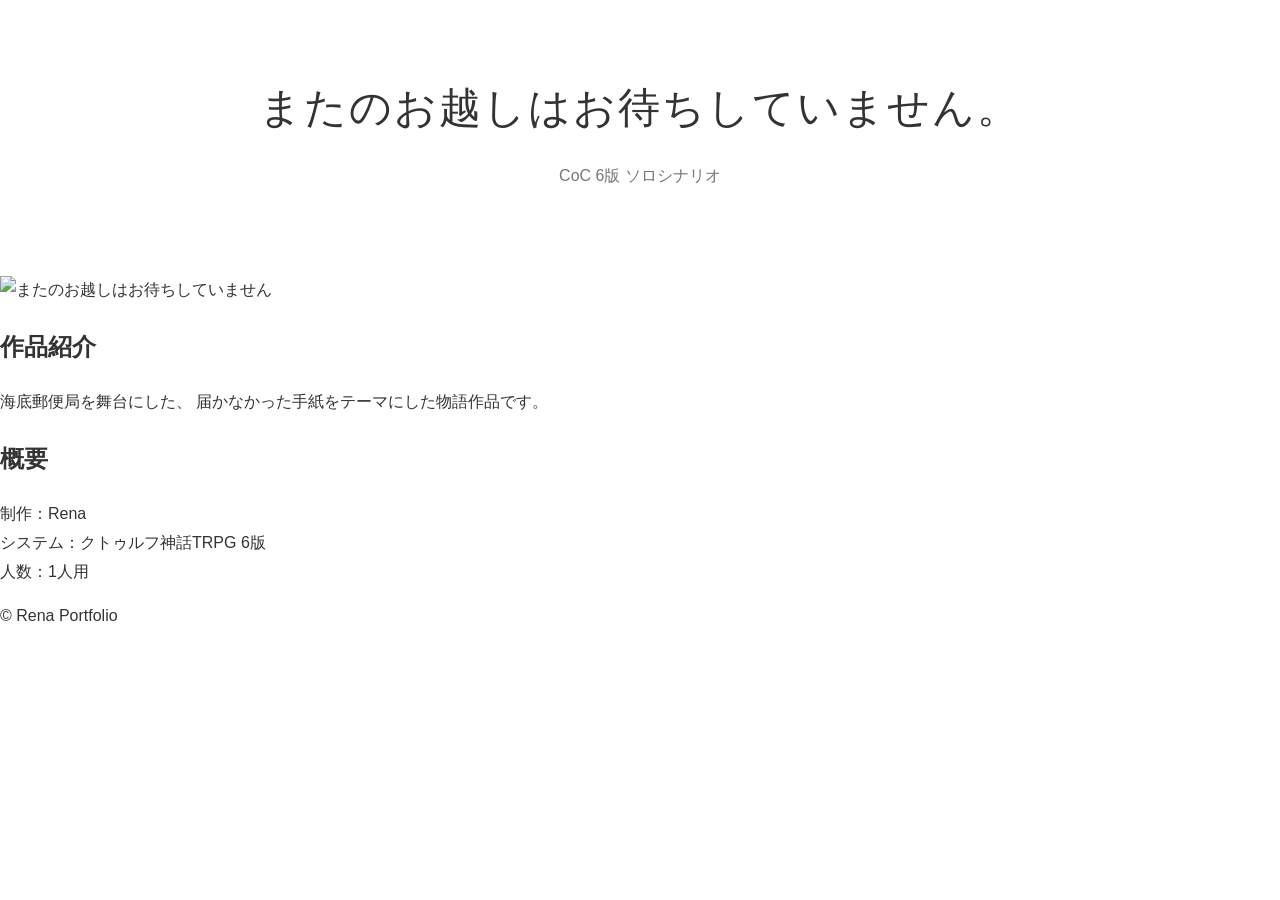
==== work1.html @ 8fce0d63 "Create work1.html" ====
<!DOCTYPE html>
<html lang="ja">

<head>
    <meta charset="UTF-8">
    <meta name="viewport" content="width=device-width, initial-scale=1.0">

    <title>またのお越しはお待ちしていません。</title>

    <link rel="stylesheet" href="style.css">
</head>


<body>

<header>
    <h1>またのお越しはお待ちしていません。</h1>
    <p>CoC 6版 ソロシナリオ</p>
</header>


<section class="work-detail">

    <img src="mata-no-okoshi.png" alt="またのお越しはお待ちしていません">


    <h2>作品紹介</h2>

    <p>
        海底郵便局を舞台にした、
        届かなかった手紙をテーマにした物語作品です。
    </p>


    <h2>概要</h2>

    <p>
        制作：Rena<br>
        システム：クトゥルフ神話TRPG 6版<br>
        人数：1人用
    </p>


</section>


<footer>
    <p>© Rena Portfolio</p>
</footer>


</body>

</html>
---- style.css ----
body {
    margin: 0;
    font-family: sans-serif;
    background: #ffffff;
    color: #333;
    line-height: 1.8;
}


/* header */

header {
    text-align: center;
    padding: 70px 20px;
}


header h1 {
    font-size: 42px;
    font-weight: normal;
    letter-spacing: 2px;
    margin: 0;
}


header p {
    color: #777;
}


/* hero */

.hero {
    text-align: center;
    padding: 80px 20px;
    border-top: 1px solid #eee;
    border-bottom: 1px solid #eee;
}


.hero h2 {
    font-size: 30px;
    font-weight: normal;
}


/* about */

.about {
    max-width: 700px;
    margin: 80px auto;
    padding: 0 20px;
    text-align: center;
}


.about h2 {
    font-weight: normal;
    margin-bottom: 30px;
}


.about p {
    color: #555;
}


/* works */

.works {
    max-width: 900px;
    margin: 80px auto;
    padding: 0 20px;
}


.works h2 {
    text-align: center;
    font-weight: normal;
    margin-bottom: 50px;
}


.work-card {
    border: 1px solid #eee;
    padding: 30px;
    text-align: center;
}


.work-card img {
    width: 100%;
    max-width: 400px;
}


.work-card h3 {
    font-weight: normal;
    margin-top: 30px;
}


.work-card p {
    color: #555;
}
/* contact */

.contact {
    text-align: center;
    padding: 80px 20px;
}


.contact h2 {
    font-weight: normal;
    margin-bottom: 30px;
}


.contact p {
    color: #555;
    margin-bottom: 30px;
}


.button {
    display: inline-block;
    padding: 12px 35px;
    border: 1px solid #333;
    color: #333;
    text-decoration: none;
    transition: 0.3s;
}


.button:hover {
    background: #333;
    color: white;
}
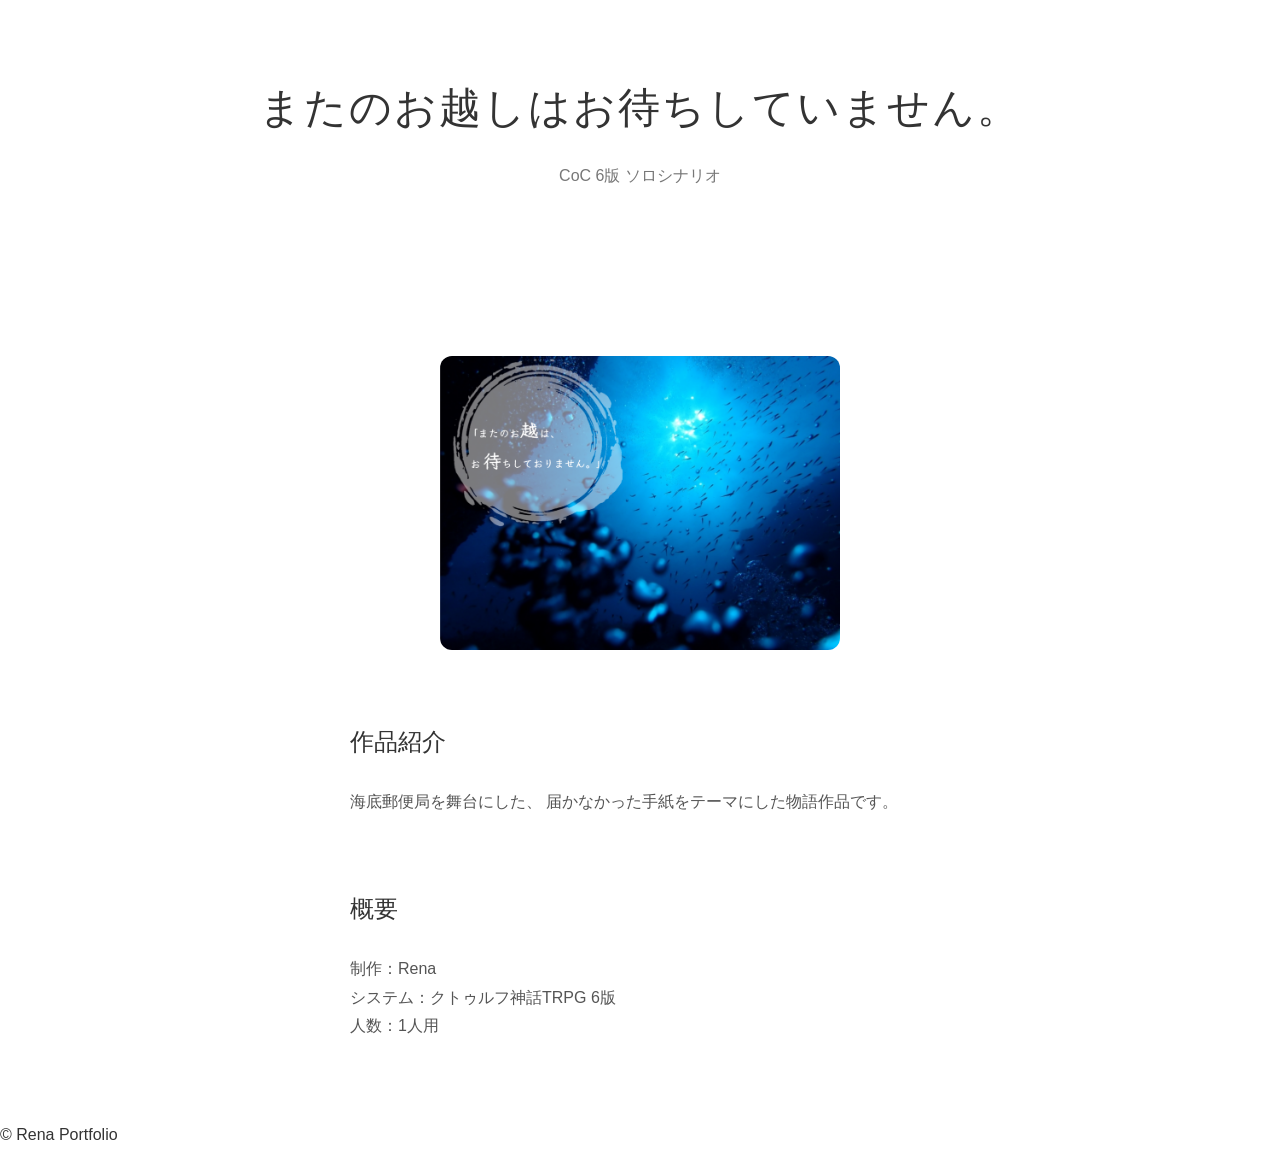
==== commit fd6ee85c: "Update work1.html" ====
--- a/work1.html
+++ b/work1.html
@@ -5,7 +5,7 @@
     <meta charset="UTF-8">
     <meta name="viewport" content="width=device-width, initial-scale=1.0">
 
-    <title>またのお越しはお待ちしていません。</title>
+    <title>「またのお越しはお待ちしておりません。」</title>
 
     <link rel="stylesheet" href="style.css">
 </head>
--- a/style.css
+++ b/style.css
@@ -137,3 +137,163 @@
     background: #333;
     color: white;
 }
+/* 作品画像 */
+
+.work-card img,
+.work-detail img {
+    width: 100%;
+    max-width: 400px;
+    border-radius: 12px;
+    margin-bottom: 25px;
+}
+/* スマホ表示 */
+
+@media screen and (max-width: 600px) {
+
+    header h1 {
+        font-size: 32px;
+    }
+
+
+    .hero {
+        padding: 50px 20px;
+    }
+
+
+    .hero h2 {
+        font-size: 24px;
+    }
+
+
+    .work-card {
+        padding: 20px;
+    }
+
+
+    .work-card img {
+        width: 100%;
+    }
+
+
+    .contact {
+        padding: 50px 20px;
+    }
+
+}
+/* 作品詳細ページ */
+
+.work-detail {
+    max-width: 700px;
+    margin: 80px auto;
+    padding: 0 60px;
+}
+
+
+.work-detail img {
+    display: block;
+    width: 100%;
+    max-width: 400px;
+    margin: 0 auto 50px;
+}
+
+
+.work-detail h2 {
+    font-weight: normal;
+    margin-top: 70px;
+    margin-bottom: 30px;
+}
+
+
+.work-detail p {
+    color: #555;
+    margin-bottom: 50px;
+}
+/* work1 詳細ページ調整 */
+
+.work-detail {
+    width: 100%;
+    max-width: 700px;
+    margin: 80px auto;
+    padding: 0 60px;
+    box-sizing: border-box;
+}
+
+.work-detail img {
+    display: block;
+    width: 100%;
+    max-width: 400px;
+    margin: 0 auto 50px;
+}
+
+.work-detail h2 {
+    margin-top: 70px;
+    margin-bottom: 25px;
+}
+
+.work-detail p {
+    margin-bottom: 40px;
+}
+/* 作品タイトルのリンク */
+
+/* 作品リンクをボタン化 */
+
+.work-card a {
+    display: inline-block;
+    color: #333;
+    text-decoration: none;
+}
+
+
+.work-card a h3 {
+    display: inline-block;
+    padding: 12px 25px;
+    border: 1px solid #333;
+    font-weight: normal;
+    margin: 20px 0 0;
+    color: #333;
+}
+
+
+.work-card a:hover h3 {
+    background: #333;
+    color: white;
+}
+/* 作品リンクの青色を消す */
+
+.work-card a,
+.work-card a:visited {
+    color: #333 !important;
+    text-decoration: none !important;
+}
+
+
+.work-card a h3 {
+    display: inline-block;
+    padding: 12px 25px;
+    border: 1px solid #333;
+    font-weight: normal;
+    color: #333 !important;
+}
+
+
+.work-card a:hover h3 {
+    background: #333;
+    color: white !important;
+}
+.work-link {
+    text-decoration: none;
+    color: #333;
+}
+
+.work-button {
+    display: inline-block;
+    padding: 12px 25px;
+    border: 1px solid #333;
+    margin-top: 20px;
+    color: #333;
+}
+
+.work-button:hover {
+    background: #333;
+    color: white;
+}
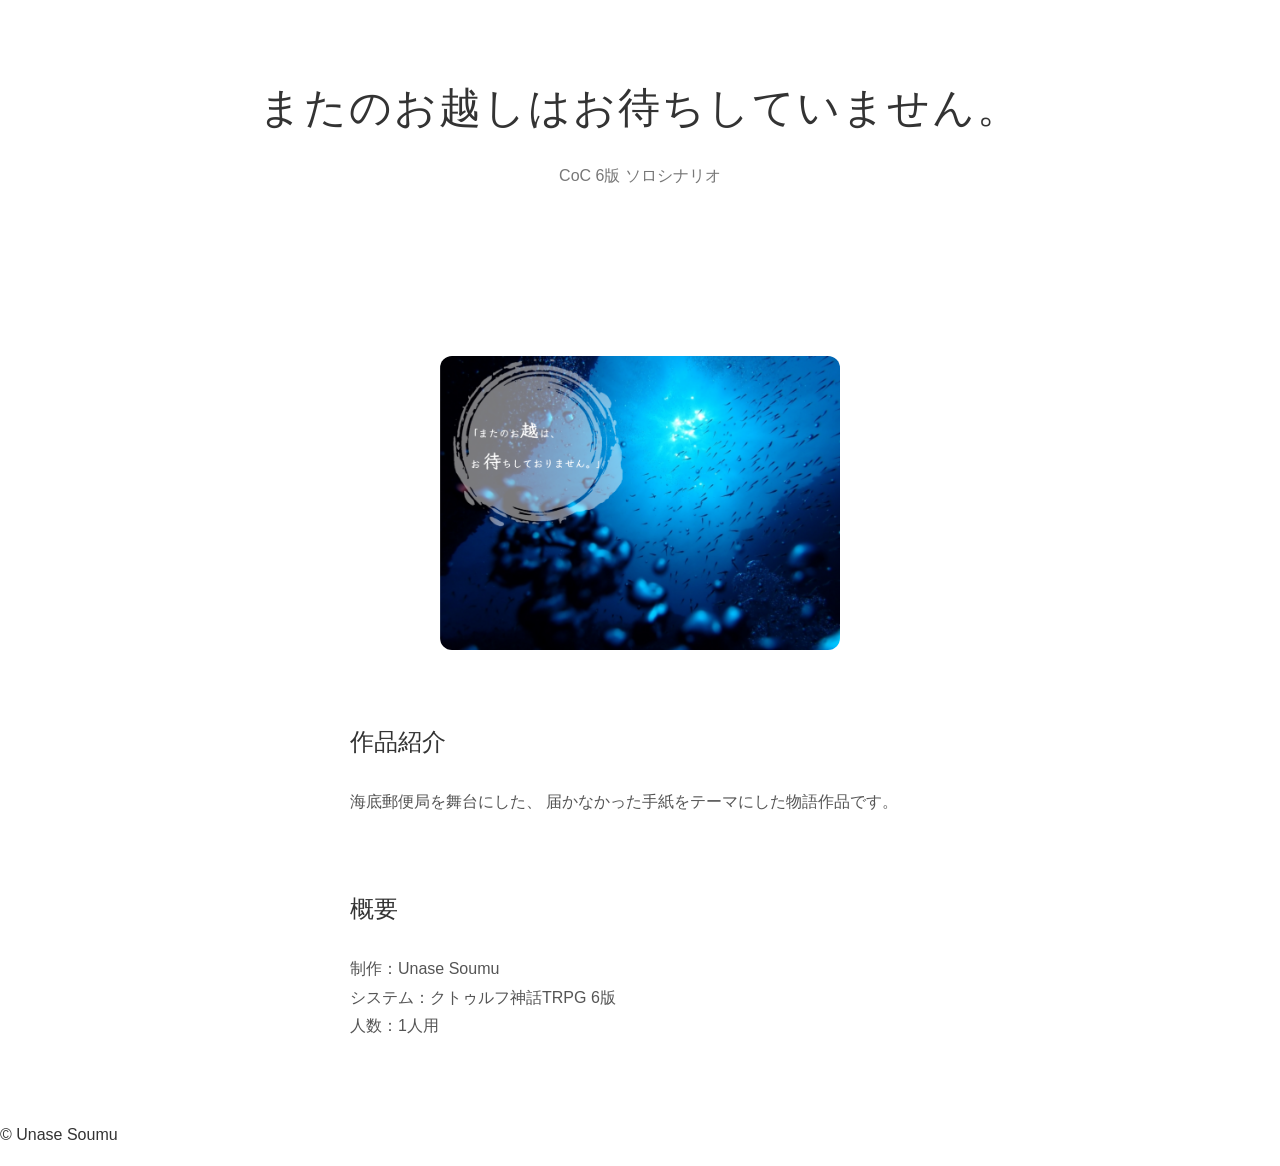
==== commit 39476ffb: "Update author and footer information in work1.html" ====
--- a/work1.html
+++ b/work1.html
@@ -35,7 +35,7 @@
     <h2>概要</h2>
 
     <p>
-        制作：Rena<br>
+        制作：Unase Soumu<br>
         システム：クトゥルフ神話TRPG 6版<br>
         人数：1人用
     </p>
@@ -45,7 +45,7 @@
 
 
 <footer>
-    <p>© Rena Portfolio</p>
+    <p>© Unase Soumu</p>
 </footer>
 
 
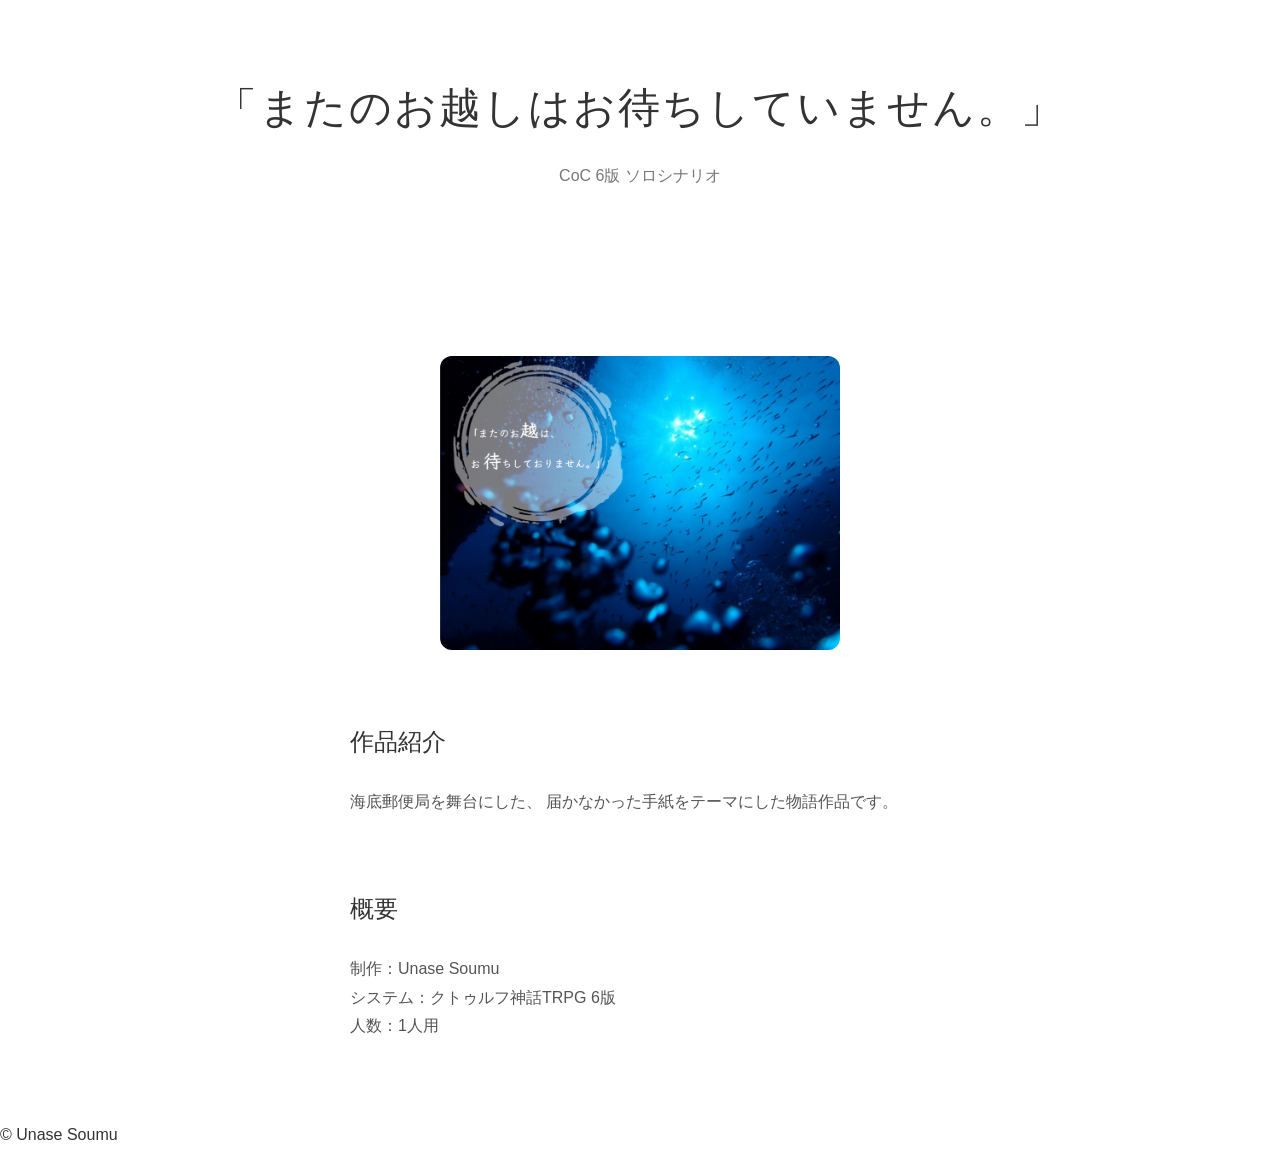
==== commit 4cc87fd9: "Update work1.html" ====
--- a/work1.html
+++ b/work1.html
@@ -14,7 +14,7 @@
 <body>
 
 <header>
-    <h1>またのお越しはお待ちしていません。</h1>
+    <h1>「またのお越しはお待ちしていません。」</h1>
     <p>CoC 6版 ソロシナリオ</p>
 </header>
 
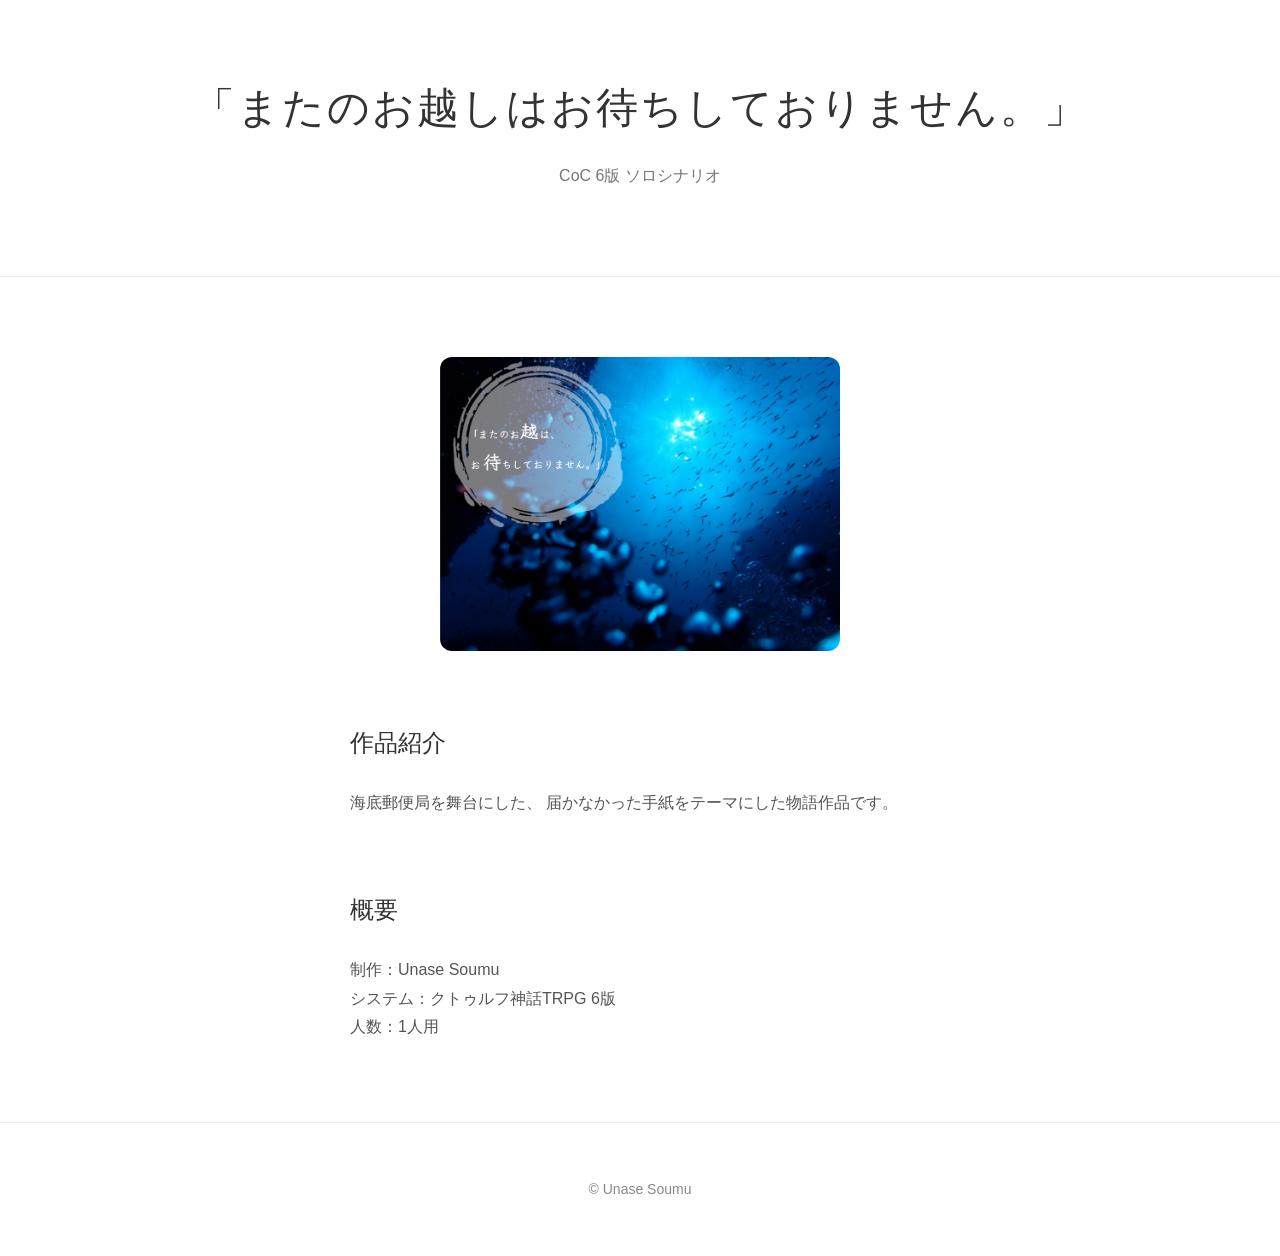
==== commit b5ccea1d: "Update work1.html" ====
--- a/work1.html
+++ b/work1.html
@@ -14,7 +14,7 @@
 <body>
 
 <header>
-    <h1>「またのお越しはお待ちしていません。」</h1>
+    <h1>「またのお越しはお待ちしておりません。」</h1>
     <p>CoC 6版 ソロシナリオ</p>
 </header>
 
--- a/style.css
+++ b/style.css
@@ -1,6 +1,6 @@
 body {
     margin: 0;
-    font-family: sans-serif;
+    font-family: "Noto Sans JP", sans-serif;
     background: #ffffff;
     color: #333;
     line-height: 1.8;
@@ -12,6 +12,7 @@
 header {
     text-align: center;
     padding: 70px 20px;
+    border-bottom: 1px solid #eee;
 }
 
 
@@ -31,18 +32,24 @@
 /* hero */
 
 .hero {
-    text-align: center;
-    padding: 80px 20px;
-    border-top: 1px solid #eee;
-    border-bottom: 1px solid #eee;
-}
-
+    width: 100%;
+    max-width: 700px;
+    margin: 80px auto;
+    padding: 0 40px;
+    text-align: center;
+    box-sizing: border-box;
+}
 
 .hero h2 {
     font-size: 30px;
     font-weight: normal;
 }
-
+.hero p {
+    font-size: 22px;
+    color: #666;
+    margin: 0;
+    text-align: center;
+}
 
 /* about */
 
@@ -88,10 +95,6 @@
 }
 
 
-.work-card img {
-    width: 100%;
-    max-width: 400px;
-}
 
 
 .work-card h3 {
@@ -127,10 +130,12 @@
     display: inline-block;
     padding: 12px 35px;
     border: 1px solid #333;
+    border-radius: 8px;
     color: #333;
     text-decoration: none;
     transition: 0.3s;
 }
+
 
 
 .button:hover {
@@ -139,10 +144,12 @@
 }
 /* 作品画像 */
 
+/* 作品画像 */
+
 .work-card img,
 .work-detail img {
     width: 100%;
-    max-width: 400px;
+    max-width: 500px;
     border-radius: 12px;
     margin-bottom: 25px;
 }
@@ -288,12 +295,111 @@
 .work-button {
     display: inline-block;
     padding: 12px 25px;
-    border: 1px solid #333;
     margin-top: 20px;
-    color: #333;
+
+    background: #f5f5f5;
+    border: 1px solid #dddddd;
+    border-radius: 8px;
+
+    font-weight: 500;
+    color: #333;
+    transition: 0.3s;
 }
 
 .work-button:hover {
-    background: #333;
-    color: white;
-}
+    background: #e6e6e6;
+    border-color: #cfcfcf;
+}
+/* Worksを2列表示 */
+
+.works {
+    max-width: 1000px;
+    margin: 80px auto;
+    padding: 0 20px;
+}
+
+.works {
+    display: grid;
+    grid-template-columns: repeat(2, 1fr);
+    gap: 30px;
+}
+
+.works h2 {
+    grid-column: 1 / -1;
+}
+/* Coming Soon */
+
+.coming-soon {
+    display: flex;
+    flex-direction: column;
+    justify-content: center;
+    min-height: 380px;
+background: #f5f5f5;
+    border: 1px dashed #ccc;
+}
+
+.coming-soon h3 {
+    font-size: 28px;
+    margin-bottom: 20px;
+}
+
+.coming-soon p {
+    color: #777;
+}
+/* フェードイン */
+
+.hero,
+.work-card,
+.contact,
+footer {
+    opacity: 0;
+    transform: translateY(30px);
+    animation: fadeUp 0.8s ease forwards;
+}
+
+.hero {
+    animation-delay: 0.1s;
+}
+
+.work-card:nth-child(2) {
+    animation-delay: 0.3s;
+}
+
+.work-card:nth-child(3) {
+    animation-delay: 0.5s;
+}
+
+.contact {
+    animation-delay: 0.7s;
+}
+
+footer {
+    text-align: center;
+    color: #888;
+    font-size: 14px;
+    padding: 40px 0;
+    border-top: 1px solid #eee;
+    margin-top: 80px;
+}
+
+@keyframes fadeUp {
+    from {
+        opacity: 0;
+        transform: translateY(30px);
+    }
+
+    to {
+        opacity: 1;
+        transform: translateY(0);
+    }
+}
+/* カードのホバーアニメーション */
+
+.work-card {
+    transition: transform 0.3s ease, box-shadow 0.3s ease;
+}
+
+.work-card:hover {
+    transform: translateY(-8px);
+    box-shadow: 0 12px 30px rgba(0, 0, 0, 0.08);
+}
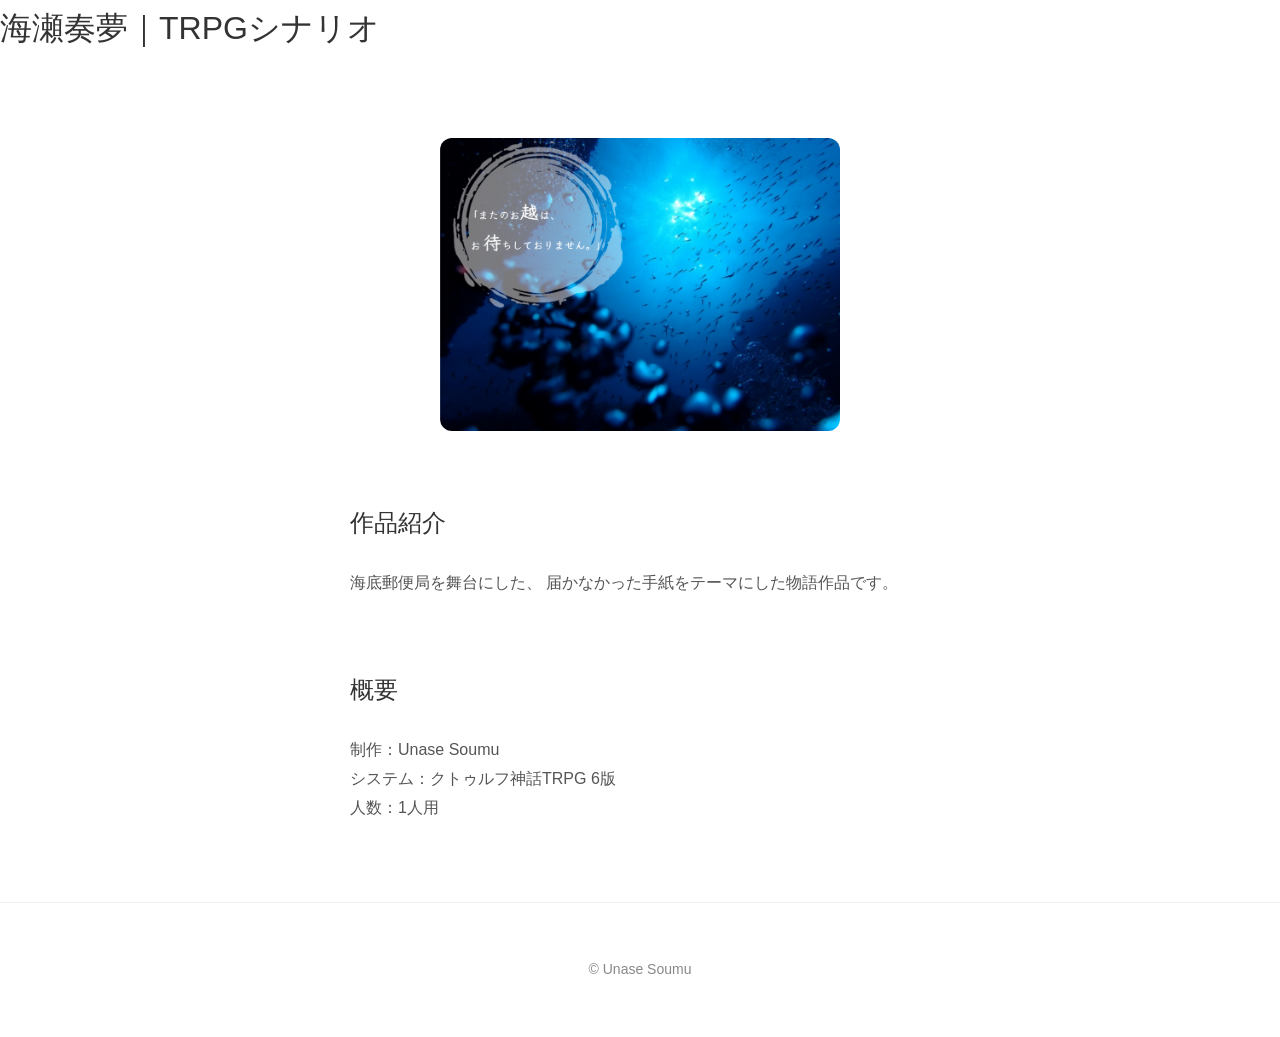
==== commit d4744952: "Update work1.html" ====
--- a/work1.html
+++ b/work1.html
@@ -13,15 +13,14 @@
 
 <body>
 
-<header>
-    <h1>「またのお越しはお待ちしておりません。」</h1>
-    <p>CoC 6版 ソロシナリオ</p>
-</header>
+<a href="index.html" class="logo">
+    海瀬奏夢｜TRPGシナリオ
+</a>
 
 
 <section class="work-detail">
 
-    <img src="mata-no-okoshi.png" alt="またのお越しはお待ちしていません">
+    <img src="mata-no-okoshi.png" alt="「またのお越しはお待ちしておりません。」">
 
 
     <h2>作品紹介</h2>
--- a/style.css
+++ b/style.css
@@ -403,3 +403,117 @@
     transform: translateY(-8px);
     box-shadow: 0 12px 30px rgba(0, 0, 0, 0.08);
 }
+.search {
+    text-align: center;
+    margin: 60px 0;
+}
+
+.search input {
+    padding: 12px;
+    width: 250px;
+    border: 1px solid #ccc;
+}
+
+.search button {
+    padding: 12px 20px;
+    margin-left: 5px;
+    cursor: pointer;
+}
+header {
+    position: relative;
+}
+
+.search {
+    position: absolute;
+    right: 30px;
+    top: 50%;
+    transform: translateY(-50%);
+    display: flex;
+    align-items: center;
+}
+
+.search input {
+    width: 150px;
+    padding: 10px 15px;
+    border: 1px solid #ddd;
+    border-radius: 30px;
+    outline: none;
+    font-size: 14px;
+}
+
+.search button {
+    margin-left: -40px;
+    border: none;
+    background: none;
+    cursor: pointer;
+    font-size: 16px;
+}
+header {
+    position: relative;
+}
+
+.search {
+    position: absolute;
+    right: 30px;
+    top: 50%;
+    transform: translateY(-50%);
+    display: flex;
+    align-items: center;
+}
+
+.search input[type="text"] {
+    width: 140px;
+    padding: 10px 15px;
+    border: 1px solid #ddd;
+    border-radius: 30px;
+    outline: none;
+}
+
+.search button {
+    margin-left: -40px;
+    border: none;
+    background: transparent;
+    cursor: pointer;
+}
+#searchResults {
+    max-width: 600px;
+    margin: 40px auto;
+}
+
+.result-card {
+    background: white;
+    border: 1px solid #ddd;
+    border-radius: 20px;
+    padding: 25px;
+    text-align: center;
+    margin-bottom: 20px;
+}
+
+.result-card h3 {
+    margin-top: 0;
+}
+
+.result-card a {
+    display: inline-block;
+    margin-top: 15px;
+    padding: 12px 30px;
+    border: 1px solid #333;
+    border-radius: 30px;
+    color: #333;
+    text-decoration: none;
+    transition: 0.3s;
+}
+
+.result-card a:hover {
+    opacity: 0.7;
+}
+.logo {
+    text-decoration: none;
+    color: #333;
+    font-size: 32px;
+    font-weight: 500;
+}
+
+.logo:hover {
+    opacity: 0.7;
+}
